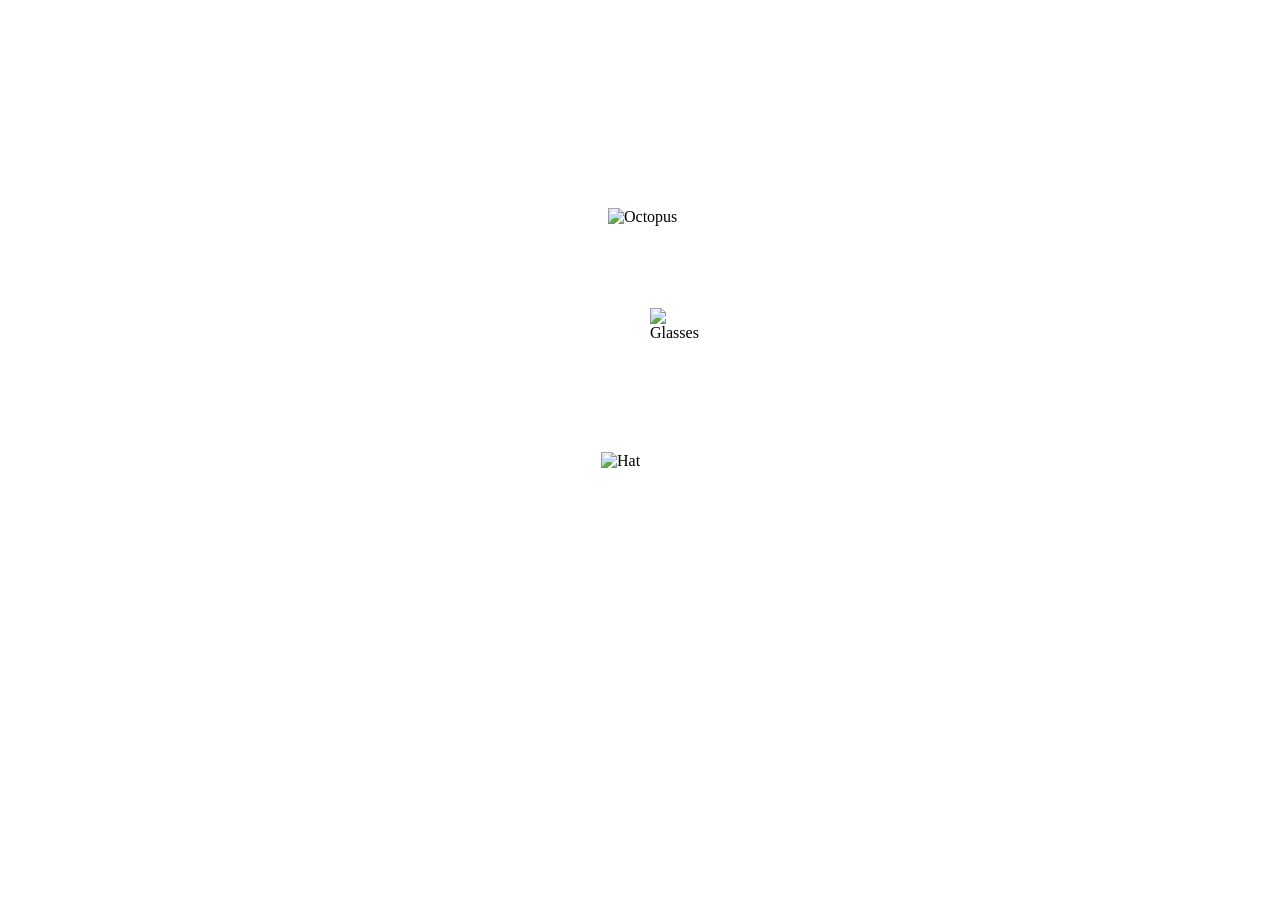
==== css/positioning/index.html @ f3c2ee78 "Order octopus images" ====
<!DOCTYPE html>
<html>
<head>
	<title>Challenge 3.3: Dress the Octopus</title>
	<link rel="stylesheet" type="text/css" href="challenge3_3.css">
</head>
<body>
<div class="octopus"> <img src="octopus.png" alt="Octopus" /> </div>
<div class="glasses"> <img src="glasses.png" alt="Glasses" /> </div>
<div class="hat"> <img src="hat.png" alt="Hat" /> </div>
</body>
</html>
---- css/positioning/challenge3_3.css ----
.octopus {
	margin-left: 600px;
	margin-right: 600px;
	margin-top:200px;
	position: fixed;
	z-index: 1;

}
.glasses {
	margin-left: 600px;
	margin-right: 600px;
	margin-top:200px;
	position: fixed;
	top: 108px;
	left: 50px;
	z-index: 2;
}
.hat {
	margin-left: 600px;
	margin-right: 600px;
	margin-top:200px;
	position: fixed;
	bottom: 430px;
	left: 1px;
	z-index: 3;
}
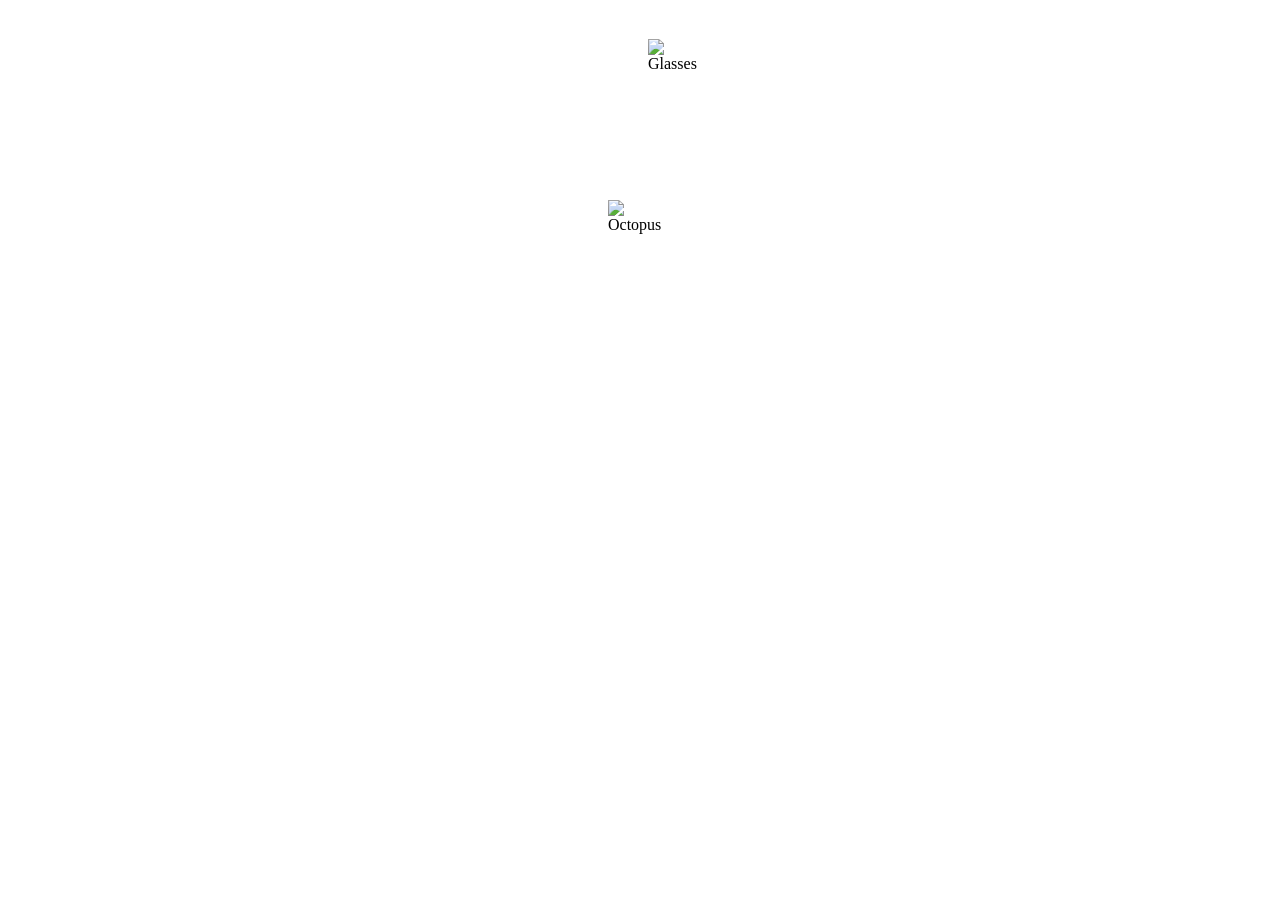
==== commit 4b35e292: "Fix positioning of glasses+hat" ====
--- a/css/positioning/index.html
+++ b/css/positioning/index.html
@@ -5,8 +5,10 @@
 	<link rel="stylesheet" type="text/css" href="challenge3_3.css">
 </head>
 <body>
-<div class="octopus"> <img src="octopus.png" alt="Octopus" /> </div>
+<div class="octopus"> <img src="octopus.png" alt="Octopus" /> 
 <div class="glasses"> <img src="glasses.png" alt="Glasses" /> </div>
 <div class="hat"> <img src="hat.png" alt="Hat" /> </div>
+</div>
+
 </body>
 </html>
--- a/css/positioning/challenge3_3.css
+++ b/css/positioning/challenge3_3.css
@@ -2,7 +2,7 @@
 	margin-left: 600px;
 	margin-right: 600px;
 	margin-top:200px;
-	position: fixed;
+	position: relative;
 	z-index: 1;
 
 }
@@ -10,17 +10,19 @@
 	margin-left: 600px;
 	margin-right: 600px;
 	margin-top:200px;
-	position: fixed;
-	top: 108px;
-	left: 50px;
+	position: relative;
+	/*top: 108px; */
+	bottom: 395px;
+	right: 560px;
 	z-index: 2;
 }
 .hat {
 	margin-left: 600px;
 	margin-right: 600px;
 	margin-top:200px;
-	position: fixed;
-	bottom: 430px;
-	left: 1px;
+	position: relative;
+	/*bottom: 430px;*/
+	bottom: 850px;
+	right: 610px;
 	z-index: 3;
 }
